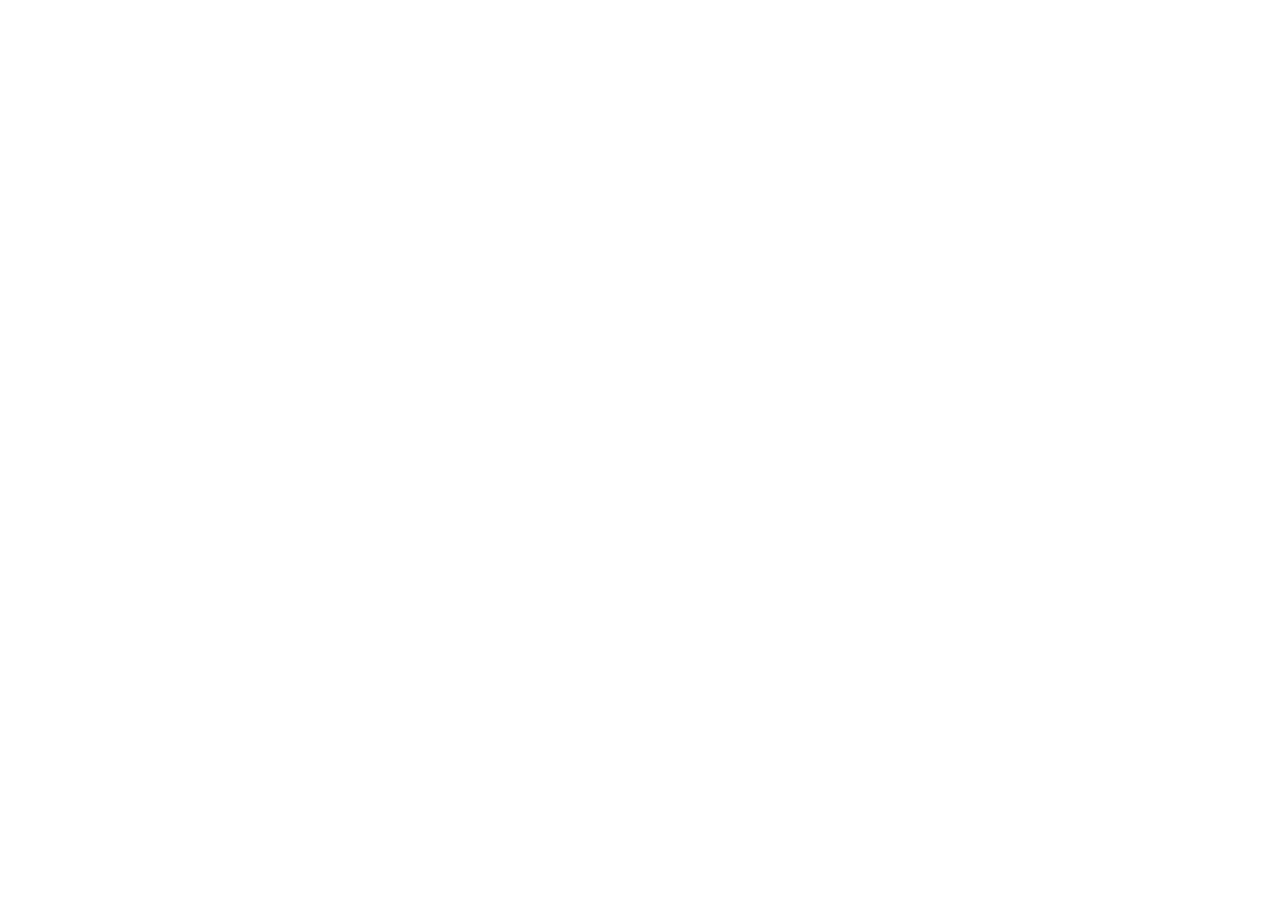
==== templates/base.html @ 785e9420 "base work" ====
<!DOCTYPE html>
<html lang="zh-cn">
  <head>
  	<meta charset="utf-8">
  	<meta http-equiv="X-UA-Compatible" content="IE=edge">
  	<meta content="三十而立、创业、互联网发展、三十而立。" name="description">
  	<meta name="author" content="hellowego">
  	<title>三十而立,创业,互联网发展,三十而立</title>
  	<meta name="keywords" content="三十而立,创业,互联网发展,三十而立" />
  	<meta property="og:title" content="三十而立,精彩人生" />
    <meta property="og:type" content="blog" />
    <meta property="og:url" content="http://30sui.cn/" />
    <link rel="shortcut icon" href="/site_media/img/Bee.ico">
  </head>
  <body>
    
  </body>
	
</html>
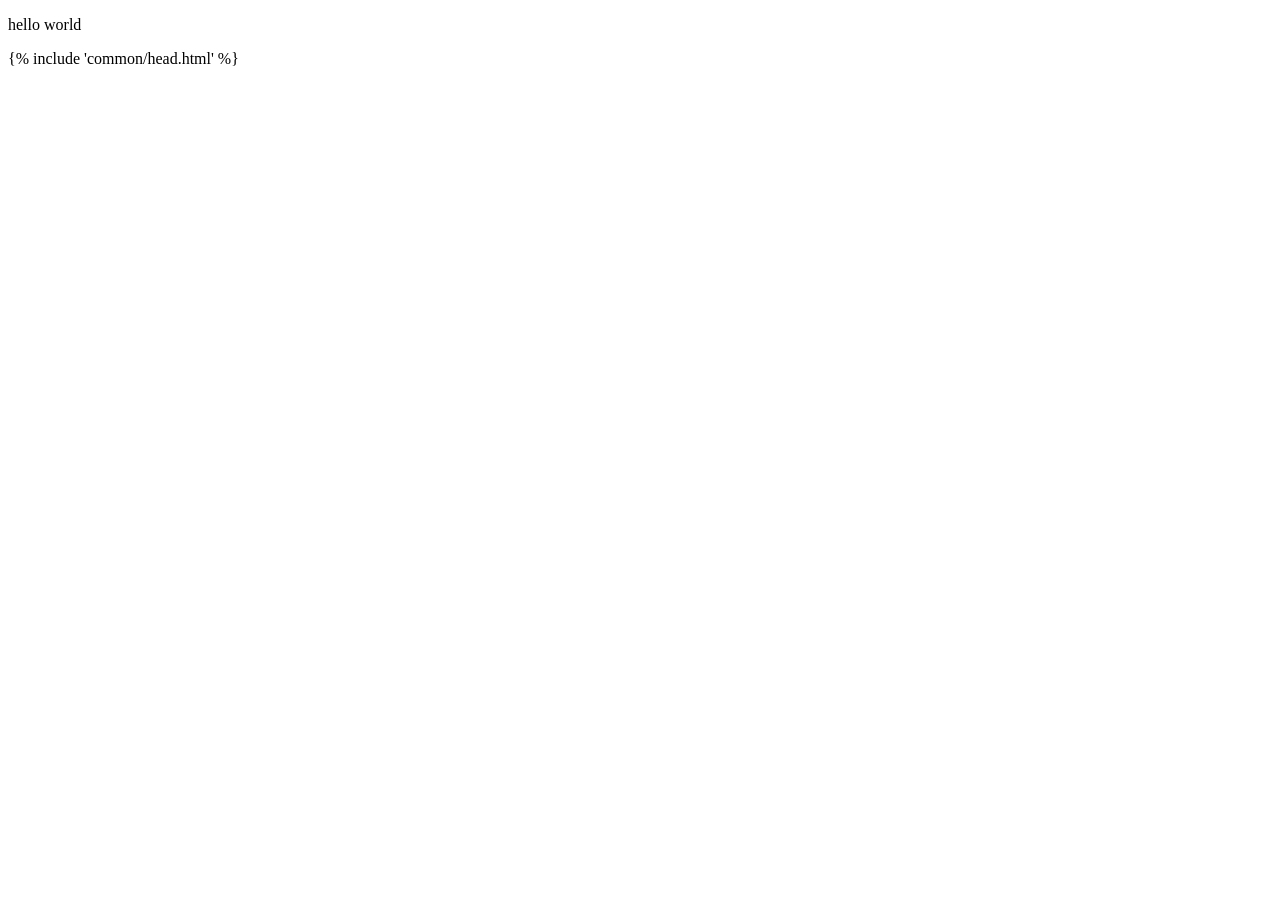
==== commit bd5abbf2: "add bootstrap" ====
--- a/templates/base.html
+++ b/templates/base.html
@@ -11,9 +11,16 @@
     <meta property="og:type" content="blog" />
     <meta property="og:url" content="http://30sui.cn/" />
     <link rel="shortcut icon" href="/site_media/img/Bee.ico">
+    <!-- Bootstrap core CSS -->
+    <link href="/site_media/bootstrap/css/bootstrap.css" rel="stylesheet">
+    <!-- Bootstrap theme -->
+    <link href="/site_media/bootstrap/css/bootstrap-theme.min.css" rel="stylesheet">
+    <!-- Custom styles for this template -->
+    <link href="/site_media/css/main.css" rel="stylesheet">
   </head>
   <body>
-    
+    <p>hello world</p>
+    {% include 'common/head.html' %}
   </body>
 	
 </html>
